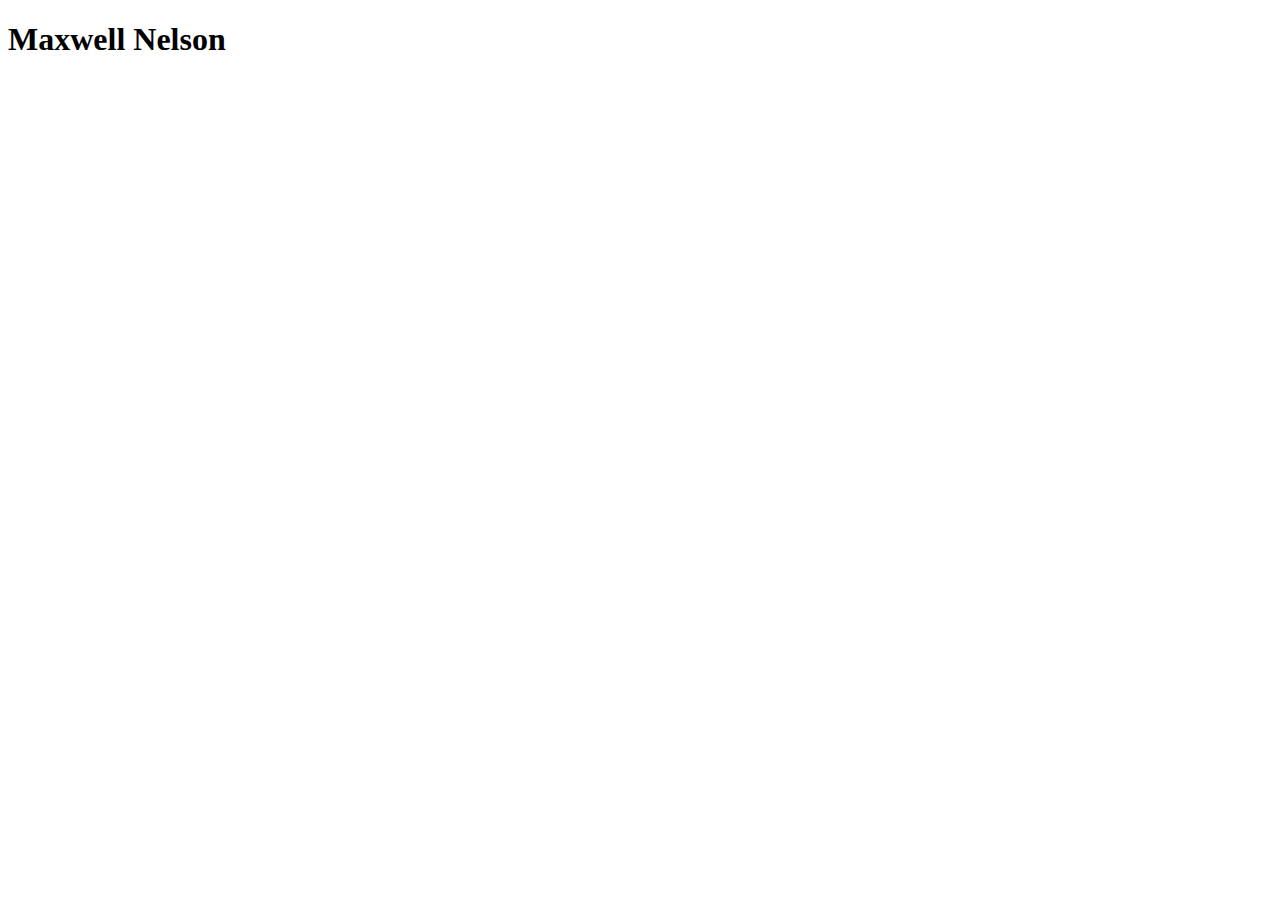
==== index.htm @ 408f4fa9 "Added index.htm" ====
<!DOCTYPE html>
<html lang="en">
<head>
    <meta charset="UTF-8">
    <meta name="viewport" content="width=device-width, initial-scale=1.0">
    <meta http-equiv="X-UA-Compatible" content="ie=edge">
    <title>IST 363 Lab 1</title>
</head>
<body>
    <h1>Maxwell Nelson</h1>
</body>
</html>
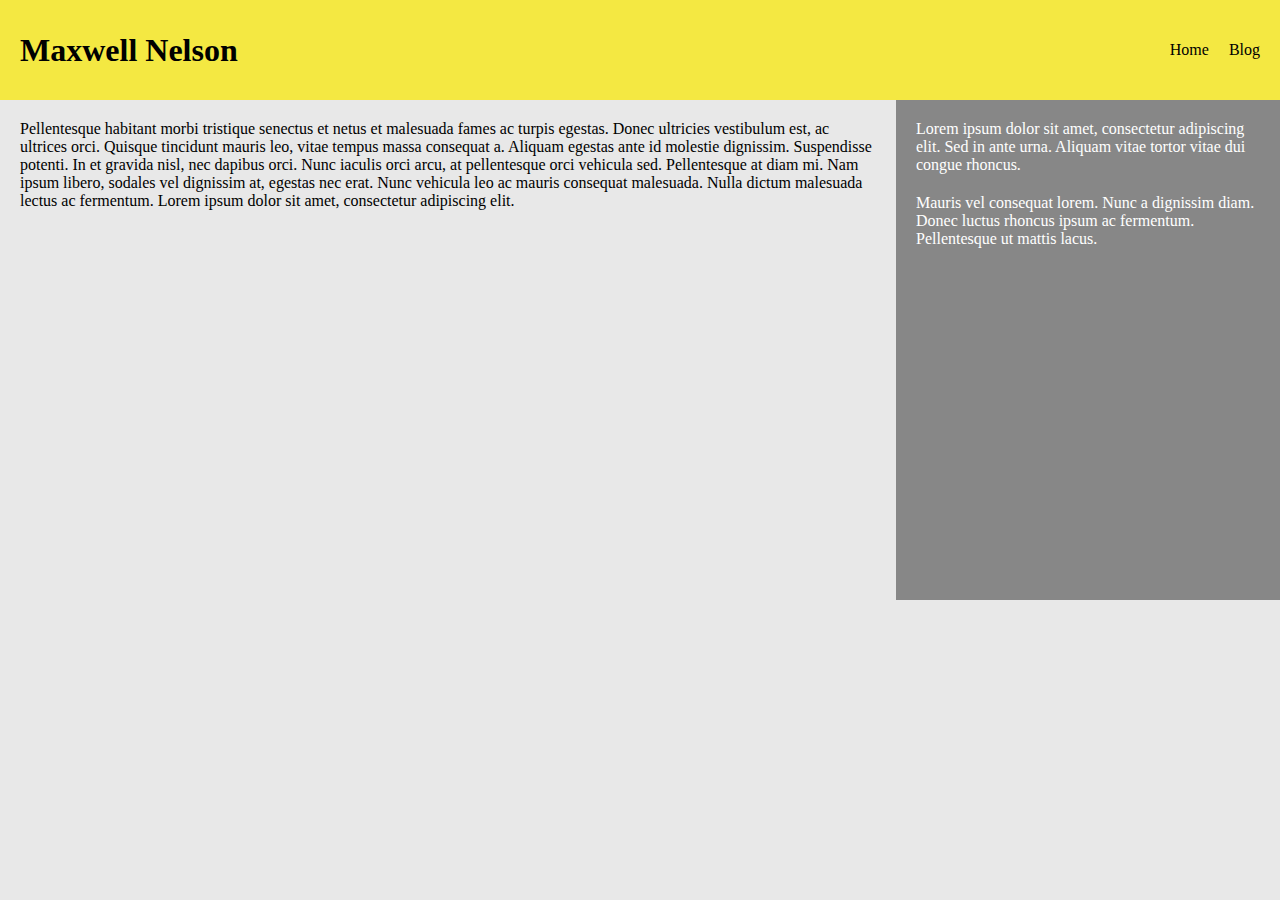
==== commit ece868f2: "Added style.css" ====
--- a/index.htm
+++ b/index.htm
@@ -5,8 +5,46 @@
     <meta name="viewport" content="width=device-width, initial-scale=1.0">
     <meta http-equiv="X-UA-Compatible" content="ie=edge">
     <title>IST 363 Lab 1</title>
+    <link rel="stylesheet" type="text/css" href="style.css">
 </head>
 <body>
-    <h1>Maxwell Nelson</h1>
+    <div class="header">
+        <h1>Maxwell Nelson</h1>
+        
+        <ul class="navigation">
+            <li>
+                <a href="index.htm">Home</a>
+            </li>
+            <li>
+                <a href="blog.htm">Blog</a>
+            </li>
+        </ul>
+    </div> <!--End Header -->
+
+    <div class="main">
+        <div class="content">
+            <p>
+                    Pellentesque habitant morbi tristique senectus et netus et malesuada fames ac turpis egestas. 
+                    Donec ultricies vestibulum est, ac ultrices orci. Quisque tincidunt mauris leo, vitae tempus massa consequat a. 
+                    Aliquam egestas ante id molestie dignissim. Suspendisse potenti. In et gravida nisl, nec dapibus orci. 
+                    Nunc iaculis orci arcu, at pellentesque orci vehicula sed. Pellentesque at diam mi. Nam ipsum libero, 
+                    sodales vel dignissim at, egestas nec erat. Nunc vehicula leo ac mauris consequat malesuada. 
+                    Nulla dictum malesuada lectus ac fermentum. Lorem ipsum dolor sit amet, consectetur adipiscing elit.
+            </p>
+        </div> <!--End Content -->
+
+        <div class="sidebar">
+            <p>
+                    Lorem ipsum dolor sit amet, consectetur adipiscing elit. Sed in ante urna. 
+                    Aliquam vitae tortor vitae dui congue rhoncus. 
+            </p>
+
+            <p>
+                    Mauris vel consequat lorem. Nunc a dignissim diam. 
+                    Donec luctus rhoncus ipsum ac fermentum. Pellentesque ut mattis lacus.
+            </p>
+
+        </div>
+    </div> <!--End Main -->
 </body>
 </html>--- a/style.css
+++ b/style.css
@@ -0,0 +1,53 @@
+body {
+    padding: 0px;
+    margin: 0px;
+    background-color: #e8e8e8;
+}
+
+.header {
+    height: 60px;
+    line-height: 60px;
+    padding: 20px;
+    background-color: #f4e842;
+}
+
+h1 {
+    float: left;
+    margin: 0px;
+}
+
+.navigation a {
+    color: #000;
+    text-decoration: none;
+}
+
+.navigation li {
+    float: left;
+    margin-left: 20px;
+}
+
+.navigation {
+    float: right;
+    padding: 0px;
+    margin: 0px;
+    list-style-type: none;
+}
+
+.content {
+    width: 70%;
+    float: left;
+    background-color: #e8e8e8;
+    
+}
+
+.sidebar {
+    width: 30%;
+    float: left;
+    color: #fff;
+    background-color: #878787;
+    min-height: 500px;
+}
+
+.main p{
+    margin: 20px;
+}